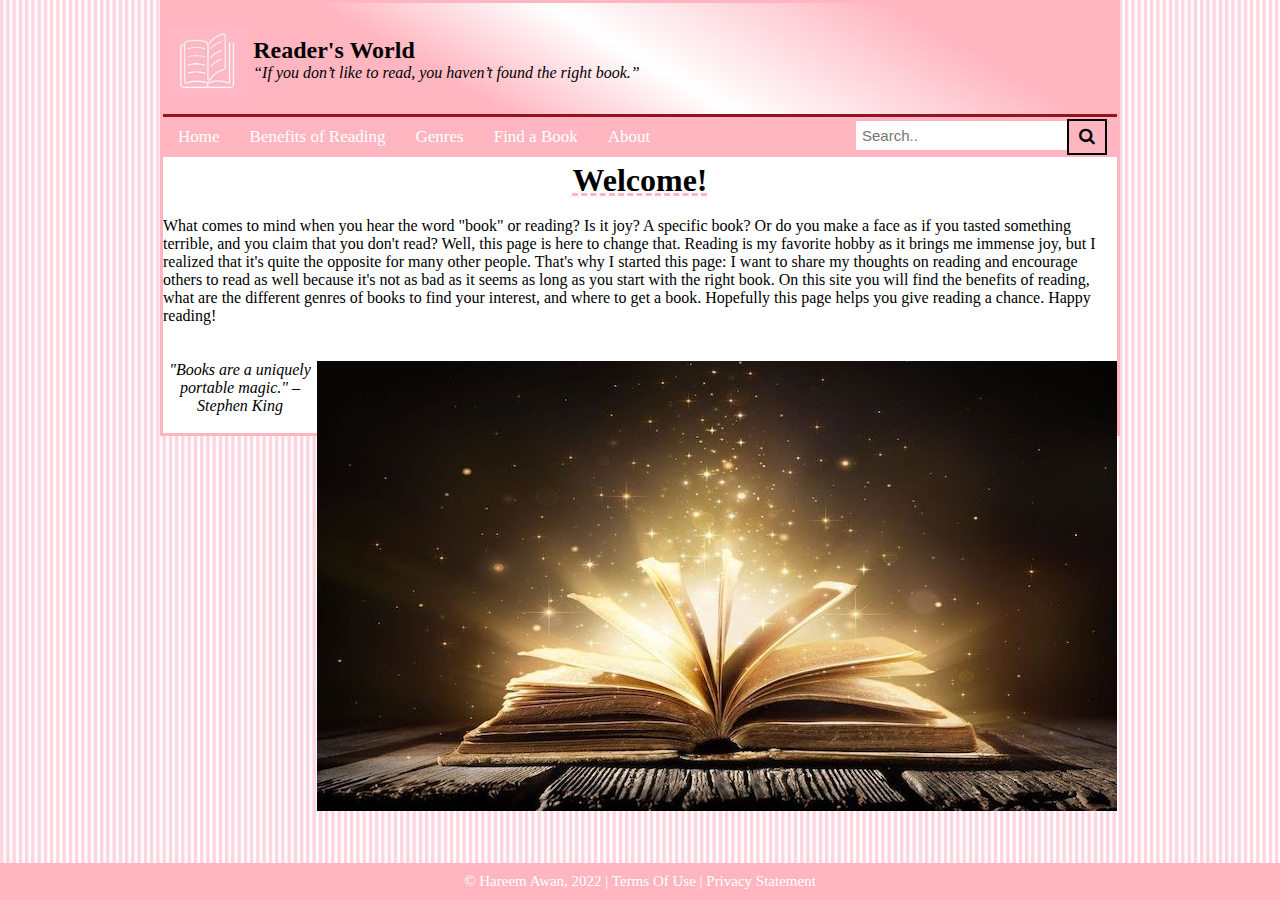
==== index.html @ ee14b9ef "first commit" ====
<!DOCTYPE html>
<html lang="en">
    <head>
        <meta charset="UTF-8">
        <title>Home</title>
        <link href="https://cdn.jsdelivr.net/npm/bootstrap@5.0.2/dist/css/bootstrap.min.css" rel="stylesheet" integrity="sha384-EVSTQN3/azprG1Anm3QDgpJLIm9Nao0Yz1ztcQTwFspd3yD65VohhpuuCOmLASjC" crossorigin="anonymous">
        <link rel="stylesheet" href="https://cdnjs.cloudflare.com/ajax/libs/font-awesome/4.7.0/css/font-awesome.min.css">
        <script src="https://cdn.jsdelivr.net/npm/bootstrap@5.0.2/dist/js/bootstrap.bundle.min.js" integrity="sha384-MrcW6ZMFYlzcLA8Nl+NtUVF0sA7MsXsP1UyJoMp4YLEuNSfAP+JcXn/tWtIaxVXM" crossorigin="anonymous"></script>
        <link rel="stylesheet" href="styles/indexstyles.css">
        <style>
            html {
                background-image: url(images/pinkstripes.jpg);
                background-size: 100px;
                background-repeat: repeat;
            }
            body {
                border: 3px solid lightpink;
            }
        </style>

        <!-- mobile-friendly; allows the user to zoom -->
        <meta name="viewport" content="width=device-width, initial-scale=1">
    </head>

    <body>
        <header>
            <img src="images/bookicon.jpg" alt="Book logo" height="70">
            <h2>Reader's World</h2>
            <p> “If you don’t like to read, you haven’t found the right book.”</p>
        </header>

        <div class="col-sm-12">
            <div class="topnav">
                <a class="active" href="index.html">Home</a>
                <a href="benefits.html">Benefits of Reading</a>
                <a href="genres.html">Genres</a>
                <a href="findabook.html">Find a Book</a>
                <a href="history.html">About</a>
                <div class="search-container">
                    <form action="">
                        <input type="text" placeholder="Search.." name="search">
                        <button type="submit"><i class="fa fa-search"></i></button>
                    </form>
                </div>
            </div>
        </div>

        <div class="col-sm-12">
                     <h1> Welcome! </h1>
                </div>

                <br>

        <div class="row">
             <div class="col-sm-6">
                <div class="card" >
                   <div class="card-body">
                     <p class="card-text">
                        What comes to mind when you hear the word "book" or reading? Is it joy? A specific book?
                        Or do you make a face as if you tasted something terrible, and you claim that you don't read?
                        Well, this page is here to change that. Reading is my favorite hobby as it brings me immense joy,
                        but I realized that it's quite the opposite for many other people. That's why I started this page:
                        I want to share my thoughts on reading and encourage others to read as well because it's not as bad as it seems
                        as long as you start with the right book. On this site you will find the benefits of reading, what are the
                        different genres of books to find your interest, and where to get a book. Hopefully this page helps you
                        give reading a chance. Happy reading! </p>
                   </div>
                </div>
             </div>

            <div class="col-sm-6">
                <div class="card">
                    <br><br>
                    <img class="card-img-top" src="images/homeimage_glowingbook.jpg" alt="Picture of a glowing book">
                    <div class="card-body">
                        <p class="card-text" id="quote">  "Books are a uniquely portable magic." – Stephen King </p>
                    </div>
                </div>
            </div>
        </div><br>
    </body>


    <footer class="footer page-footer font-small">
        <div class="container">
            <div class="row">
                <span class="text-muted">&copy; Hareem Awan, 2022 |  Terms Of Use  |  Privacy Statement </span>
            </div>
        </div>
    </footer>
</html>
---- styles/indexstyles.css ----
/* the styles for the elements */
* {
    margin: 0;
    padding: 0;
    box-sizing: border-box;
}
html {
    background-color: lightpink;
}
body {
    font-family: 'Times New Roman ', serif;
    font-size: 100%;
    max-width: 960px;
    border: 3px dashed white;
    background-color: white;
    margin: auto;
}
a:focus, a:hover {
    font-style: italic;
}
.col-sm-10 {
    line-height: 1.8;
}
.col-sm-12{
    text-align: center;
}
.card-img-top {
    float: right;
}

header {
    padding: 1.5em 0 2em 0;
    margin: 0;
    border-bottom: 3px solid #931420;
    background-image: -moz-linear-gradient(
            30deg, lightpink 0%, lightpink 30%, white 50%, lightpink 80%, lightpink 100%);
    background-image: -webkit-linear-gradient(
            30deg, lightpink 0%, lightpink 30%, white 50%, lightpink 80%, lightpink 100%);
    background-image: -o-linear-gradient(
            30deg, lightpink 0%, lightpink 30%, white 50%, lightpink 80%, lightpink 100%);
    background-image: linear-gradient(
            30deg, lightpink 0%, lightpink 30%, white 50%, lightpink 80%, lightpink 100%);
}
header h2 {
    font-size: 150%;
    color: black;
    margin-top: 10px;
    margin-bottom: 0;
}
header p {
    padding: 0;
    margin: 0;
    font-style: italic;
}
header img {
    float: left;
    padding: 0 5px;
}

#quote {
    font-style: italic;
    text-align: center;
}
h1 {
    text-align: center;
    padding-top: 5px;
    text-decoration: dashed underline lightpink;
}
h5 {
    text-align: center;
}

/* the styles for the navigation menu */
.topnav {
    overflow: hidden;
    background-color: lightpink;
}
.topnav a {
    float: left;
    display: block;
    color: white;
    text-align: center;
    padding: 10px 15px;
    font-size: 17px;
    font-family: 'Times New Roman ', serif;
    text-decoration: none;
}
.topnav a:hover {
    background-color: white;
    color: lightpink;
}
.topnav .search-container {
    float: right;
}
.topnav input[type=text] {
    padding: 6px;
    margin-top: 4px;
    font-size: 15px;
    border: none;
}
.topnav .search-container button {
    float: right;
    padding: 6px 10px;
    margin-top: 2px;
    margin-right: 10px;
    background: lightpink;
    font-size: 17px;
    border: 2px solid black;
    cursor: pointer;
}
.topnav .search-container button:hover {
    background: white;
}
@media screen and (max-width:800px) {
    .topnav .search-container {
        float: none;
    }
    .topnav a, .topnav input[type=text], .topnav .search-container button {
        float: none;
        display: block;
        text-align: left;
        margin: 0;
        padding: 14px;
    }
    .topnav input[type=text] {
        border: 1px solid #ccc;
    }
}

/* the styles for the footer */
.footer {
    position: fixed;
    left: 0;
    bottom: 0;
    width: 100%;
    background-color: lightpink;
    color: white;
    text-align: center;
    padding: 10px;
    font-size: 15px;
}

.form-group {
    padding: 5px 5px 20px;
}
aside {
    float: right;
}
img .floatingright {
    float: right;
}
main ul li p .rec {
    font-size: 20px;
}
.card-body img{
    width: 200px;
    height: 200px;
    padding: 5px;
}
ol li {
    line-height: 1.8
}
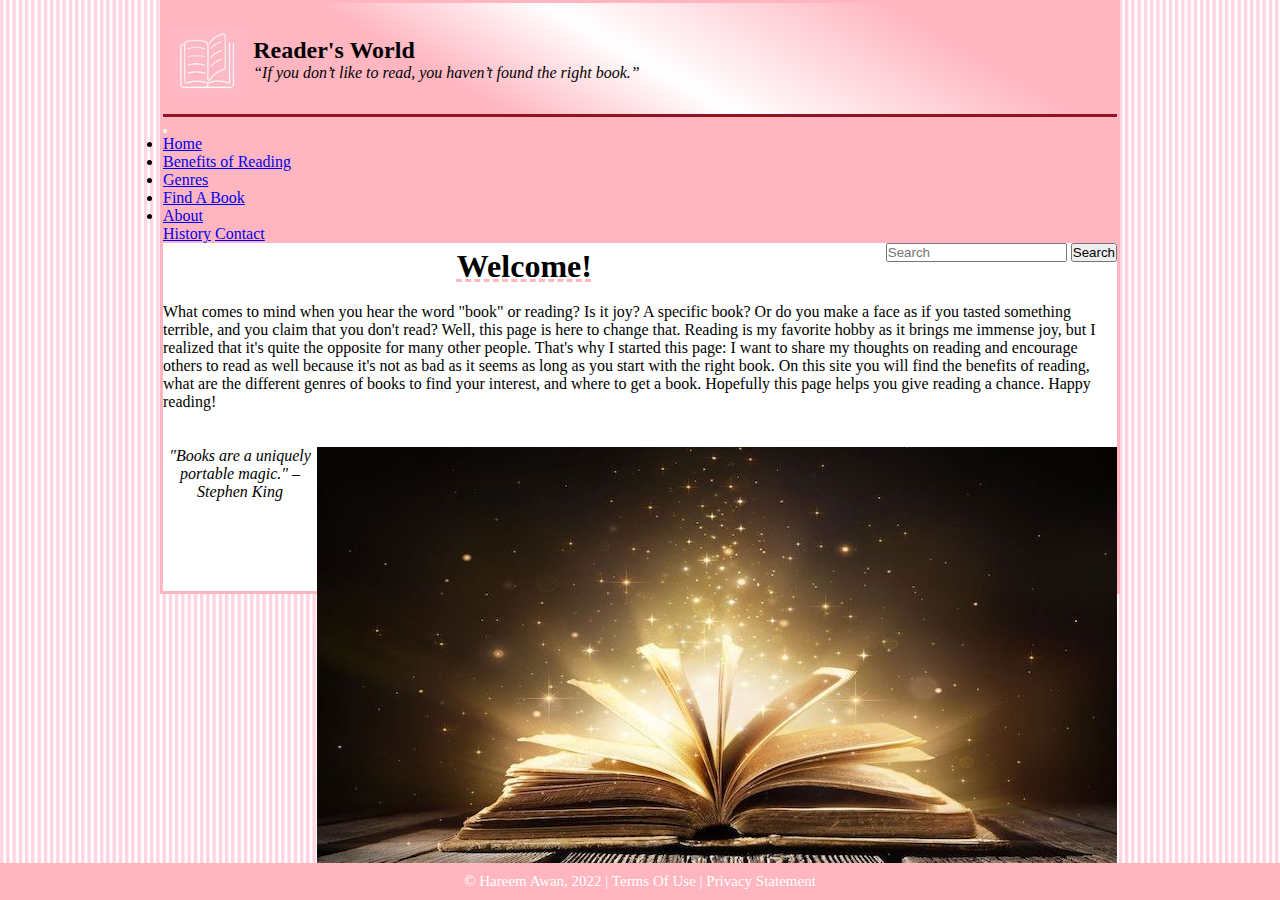
==== commit 26201f39: "second commit" ====
--- a/index.html
+++ b/index.html
@@ -29,7 +29,7 @@
             <p> “If you don’t like to read, you haven’t found the right book.”</p>
         </header>
 
-        <div class="col-sm-12">
+      <!--  <div class="col-sm-12">
             <div class="topnav">
                 <a class="active" href="index.html">Home</a>
                 <a href="benefits.html">Benefits of Reading</a>
@@ -43,13 +43,50 @@
                     </form>
                 </div>
             </div>
-        </div>
+        </div>-->
+        <nav class="navbar navbar-expand-md justify-content-start navbar-light col-12" style="background-color: lightpink;">
+            <!-- Responsive Button for the smaller menu -->
+            <button class="navbar-toggler" type="button" data-bs-toggle="collapse" data-bs-target="#collapsibleNavbar">
+                <span class="navbar-toggler-icon"></span>
+            </button>
+            <div class="collapse navbar-collapse" id="collapsibleNavbar">
+                <ul class="navbar-nav">
+                    <!-- Links to Pages-->
+                    <li class="nav-item">
+                        <a class="nav-link" href="index.html">Home</a>
+                    </li>
+                    <li class="nav-item">
+                        <a class="nav-link" href="benefits.html">Benefits of Reading</a>
+                    </li>
+                    <li class="nav-item">
+                        <a class="nav-link" href="genres.html">Genres</a>
+                    </li>
+                    <li class="nav-item">
+                        <a class="nav-link" href="findabook.html">Find A Book</a>
+                    </li>
+                    <!-- Dropdown -->
+                    <li class="nav-item dropdown">
+                        <a class="nav-link dropdown-toggle" href="#" id="navbardrop"
+                           data-toggle="dropdown"  role="button" data-bs-toggle="dropdown"
+                           aria-expanded="false">
+                            About
+                        </a>
+                        <div class="dropdown-menu">
+                            <a class="dropdown-item" href="history.html">History</a>
+                            <a class="dropdown-item" href="contact.html">Contact</a>
+                        </div>
+                    </li>
+                </ul>
+            </div>
+            <form class="d-flex">
+                <input class="form-control me-2" type="search" placeholder="Search" aria-label="Search">
+                <button class="btn btn-outline-success" type="submit">Search</button>
+            </form>
+        </nav>
 
         <div class="col-sm-12">
                      <h1> Welcome! </h1>
-                </div>
-
-                <br>
+                </div><br>
 
         <div class="row">
              <div class="col-sm-6">
@@ -80,6 +117,7 @@
         </div><br>
     </body>
 
+    <br><br><br><br>
 
     <footer class="footer page-footer font-small">
         <div class="container">
--- a/styles/indexstyles.css
+++ b/styles/indexstyles.css
@@ -70,64 +70,10 @@
     text-align: center;
 }
 
-/* the styles for the navigation menu */
-.topnav {
-    overflow: hidden;
-    background-color: lightpink;
-}
-.topnav a {
-    float: left;
-    display: block;
-    color: white;
-    text-align: center;
-    padding: 10px 15px;
-    font-size: 17px;
-    font-family: 'Times New Roman ', serif;
-    text-decoration: none;
-}
-.topnav a:hover {
-    background-color: white;
-    color: lightpink;
-}
-.topnav .search-container {
+.d-flex {
     float: right;
 }
-.topnav input[type=text] {
-    padding: 6px;
-    margin-top: 4px;
-    font-size: 15px;
-    border: none;
-}
-.topnav .search-container button {
-    float: right;
-    padding: 6px 10px;
-    margin-top: 2px;
-    margin-right: 10px;
-    background: lightpink;
-    font-size: 17px;
-    border: 2px solid black;
-    cursor: pointer;
-}
-.topnav .search-container button:hover {
-    background: white;
-}
-@media screen and (max-width:800px) {
-    .topnav .search-container {
-        float: none;
-    }
-    .topnav a, .topnav input[type=text], .topnav .search-container button {
-        float: none;
-        display: block;
-        text-align: left;
-        margin: 0;
-        padding: 14px;
-    }
-    .topnav input[type=text] {
-        border: 1px solid #ccc;
-    }
-}
 
-/* the styles for the footer */
 .footer {
     position: fixed;
     left: 0;
